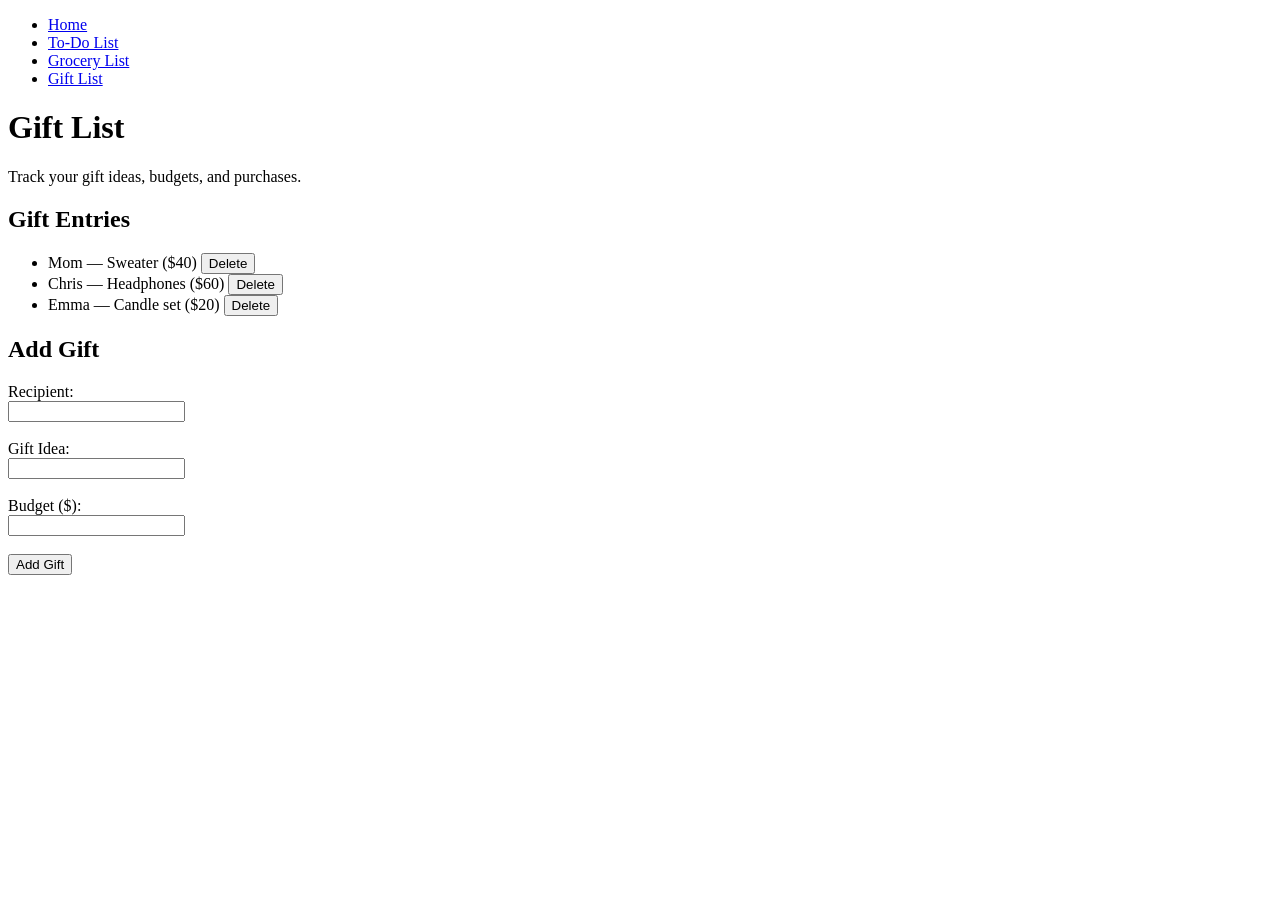
==== gifts.html @ 945eec0e "Outline and today functions" ====
<!DOCTYPE html>
<html lang="en">
<head>
    <meta charset="UTF-8">
    <title>Holiday Planner - Gift List</title>
</head>

<body>

    <!-- NAV BAR -->
    <nav>
        <ul>
            <li><a href="index.html">Home</a></li>
            <li><a href="todo.html">To-Do List</a></li>
            <li><a href="grocery.html">Grocery List</a></li>
            <li><a href="gifts.html">Gift List</a></li>
        </ul>
    </nav>

    <header>
        <h1>Gift List</h1>
        <p>Track your gift ideas, budgets, and purchases.</p>
    </header>

    <!-- GIFT ITEMS -->
    <section>
        <h2>Gift Entries</h2>

        <ul id="gift-list">
            <li>Mom — Sweater ($40) <button>Delete</button></li>
            <li>Chris — Headphones ($60) <button>Delete</button></li>
            <li>Emma — Candle set ($20) <button>Delete</button></li>
        </ul>
    </section>

    <!-- ADD GIFT ITEM FORM -->
    <section>
        <h2>Add Gift</h2>

        <form id="gift-add-form" method="POST" action="#">
            <label for="recipient">Recipient:</label><br>
            <input type="text" id="recipient" name="recipient" required><br><br>

            <label for="giftIdea">Gift Idea:</label><br>
            <input type="text" id="giftIdea" name="giftIdea"><br><br>

            <label for="budget">Budget ($):</label><br>
            <input type="number" id="budget" name="budget" min="0"><br><br>

            <button type="submit">Add Gift</button>
        </form>
    </section>

</body>
</html>
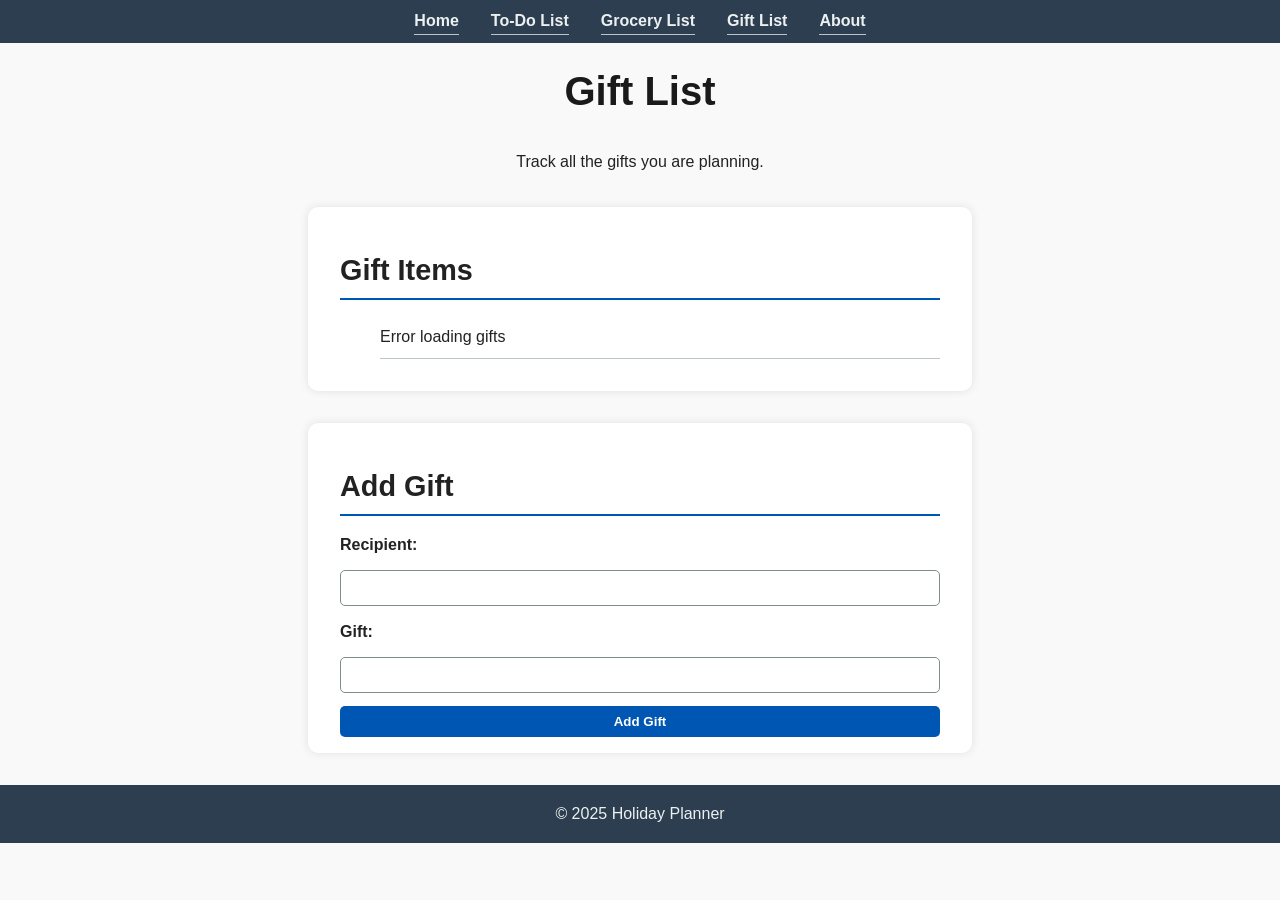
==== commit 383df7f2: "complete final project" ====
--- a/gifts.html
+++ b/gifts.html
@@ -2,54 +2,48 @@
 <html lang="en">
 <head>
     <meta charset="UTF-8">
+    <meta name="viewport" content="width=device-width, initial-scale=1.0">
     <title>Holiday Planner - Gift List</title>
+    <link rel="stylesheet" href="./css/style.css">
 </head>
-
 <body>
-
-    <!-- NAV BAR -->
     <nav>
         <ul>
             <li><a href="index.html">Home</a></li>
             <li><a href="todo.html">To-Do List</a></li>
             <li><a href="grocery.html">Grocery List</a></li>
             <li><a href="gifts.html">Gift List</a></li>
+            <li><a href="about.html">About</a></li>
         </ul>
     </nav>
 
-    <header>
+    <main>
         <h1>Gift List</h1>
-        <p>Track your gift ideas, budgets, and purchases.</p>
-    </header>
+        <p>Track all the gifts you are planning.</p>
 
-    <!-- GIFT ITEMS -->
-    <section>
-        <h2>Gift Entries</h2>
+        <section>
+            <h2>Gift Items</h2>
+            <ul id="gift-list" aria-live="polite"></ul>
+        </section>
 
-        <ul id="gift-list">
-            <li>Mom — Sweater ($40) <button>Delete</button></li>
-            <li>Chris — Headphones ($60) <button>Delete</button></li>
-            <li>Emma — Candle set ($20) <button>Delete</button></li>
-        </ul>
-    </section>
+        <section>
+            <h2>Add Gift</h2>
+            <form id="gift-add-form">
+                <label for="recipient">Recipient:</label>
+                <input type="text" id="recipient" name="recipient" required aria-required="true">
 
-    <!-- ADD GIFT ITEM FORM -->
-    <section>
-        <h2>Add Gift</h2>
+                <label for="giftName">Gift:</label>
+                <input type="text" id="giftName" name="giftName" required aria-required="true">
 
-        <form id="gift-add-form" method="POST" action="#">
-            <label for="recipient">Recipient:</label><br>
-            <input type="text" id="recipient" name="recipient" required><br><br>
+                <button type="submit">Add Gift</button>
+            </form>
+        </section>
+    </main>
 
-            <label for="giftIdea">Gift Idea:</label><br>
-            <input type="text" id="giftIdea" name="giftIdea"><br><br>
+    <footer>
+        &copy; 2025 Holiday Planner
+    </footer>
 
-            <label for="budget">Budget ($):</label><br>
-            <input type="number" id="budget" name="budget" min="0"><br><br>
-
-            <button type="submit">Add Gift</button>
-        </form>
-    </section>
-
+    <script type="module" src="js/main.js"></script>
 </body>
 </html>
--- a/css/style.css
+++ b/css/style.css
@@ -0,0 +1,249 @@
+/* ==========================
+   1. Body & Global Styles
+=========================== */
+body {
+    font-family: 'Segoe UI', Tahoma, Geneva, Verdana, sans-serif;
+    background-color: #f9f9f9;
+    color: #222; /* darkened for better contrast */
+    margin: 0;
+    padding: 0;
+    line-height: 1.6;
+}
+
+/* ==========================
+   2. Header & Page Titles
+=========================== */
+h1 {
+    font-size: 2.5rem;
+    color: #1a1a1a; /* darker for contrast */
+    text-align: center;
+    margin-top: 1rem;
+}
+
+h2 {
+    font-size: 1.8rem;
+    color: #222; /* darkened */
+    margin-top: 1.5rem;
+}
+
+/* ==========================
+   3. Paragraphs
+=========================== */
+p {
+    font-size: 1rem;
+    text-align: center;
+    color: #222; /* ensure high contrast */
+}
+
+/* ==========================
+   4. Navigation Bar
+=========================== */
+nav {
+    background-color: #2c3e50;
+    padding: 0.5rem 0;
+}
+
+nav ul {
+    list-style: none;
+    display: flex;
+    flex-direction: row;      /* ensure horizontal layout */
+    justify-content: center;  /* center items */
+    align-items: center;      /* vertically center items */
+    gap: 2rem;
+    margin: 0;
+    padding: 0;
+    flex-wrap: nowrap;        /* prevent wrapping to next line */
+}
+
+nav ul li {
+    margin: 0;
+    padding: 0;
+}
+
+nav ul li a {
+    color: #ecf0f1;
+    text-decoration: none;
+    font-weight: bold;
+}
+
+nav ul li a:hover,
+nav ul li a:focus {
+    text-decoration: underline;
+    color: #ffffff;
+}
+
+/* ==========================
+   5. Sections
+=========================== */
+section {
+    max-width: 600px;
+    margin: 2rem auto;
+    padding: 1rem 2rem;
+    background-color: #ffffff;
+    border-radius: 10px;
+    box-shadow: 0 0 10px rgba(0,0,0,0.1);
+    color: #222; /* ensure contrast inside sections */
+}
+
+/* ==========================
+   6. Forms & 7. Inputs
+=========================== */
+form {
+    display: flex;
+    flex-direction: column;
+    gap: 0.8rem;
+}
+
+input[type="text"],
+input[type="date"],
+input[type="number"],
+select {
+    padding: 0.5rem;
+    font-size: 1rem;
+    border-radius: 5px;
+    border: 1px solid #7f8c8d; /* darker border for contrast */
+    color: #222; /* text color */
+    background-color: #fff; /* ensure background is light enough */
+}
+
+/* ==========================
+   8. Buttons
+=========================== */
+button {
+    background-color: #0056b3; /* darker blue for contrast */
+    color: #fff;
+    padding: 0.5rem 1rem;
+    border: none;
+    border-radius: 5px;
+    cursor: pointer;
+    font-weight: bold;
+    transition: 0.3s;
+}
+
+button:hover,
+button:focus {
+    background-color: #003580; /* darker on hover/focus */
+    outline: none;
+}
+
+/* ==========================
+   9. Lists
+=========================== */
+ul li {
+    padding: 0.5rem 0;
+    border-bottom: 1px solid #bdc3c7;
+    display: flex;
+    justify-content: space-between;
+    align-items: center;
+    color: #222; /* dark text for contrast */
+}
+
+/* ==========================
+   10. Delete Buttons
+=========================== */
+ul li button {
+    background-color: #c0392b; /* dark red for contrast */
+    padding: 0.3rem 0.6rem;
+    font-size: 0.9rem;
+    color: #fff; /* ensure readable text */
+}
+
+ul li button:hover,
+ul li button:focus {
+    background-color: #922b21;
+    outline: none;
+}
+
+/* ==========================
+   11. Links
+=========================== */
+a {
+    color: #0056b3; /* darker blue for contrast */
+}
+
+a:hover,
+a:focus {
+    color: #003580;
+    text-decoration: underline;
+    outline: none;
+}
+
+/* ==========================
+   12. Alerts / Messages
+=========================== */
+.alert {
+    padding: 0.5rem;
+    margin: 0.5rem 0;
+    color: #b71c1c; /* darker red for accessibility */
+    font-weight: bold;
+}
+
+/* ==========================
+   13. Preview Lists
+=========================== */
+.preview-list {
+    max-height: 150px;
+    overflow-y: auto;
+}
+
+/* ==========================
+   14. Form Labels
+=========================== */
+label {
+    font-weight: bold;
+    color: #222; /* ensure readable labels */
+}
+
+/* ==========================
+   15. Responsive Design
+=========================== */
+@media (max-width: 600px) {
+    nav ul {
+        flex-direction: column;
+        gap: 1rem;
+    }
+
+    section {
+        margin: 1rem;
+        padding: 1rem;
+    }
+}
+
+/* ==========================
+   16. Footer
+=========================== */
+footer {
+    text-align: center;
+    padding: 1rem;
+    background-color: #2c3e50;
+    color: #ecf0f1;
+    margin-top: 2rem;
+}
+
+/* ==========================
+   17-21. Other Styles
+=========================== */
+#about-section ul {
+    list-style-type: disc;
+    margin-left: 20px;
+}
+
+ul li:hover {
+    background-color: #ecf0f1;
+}
+
+ul li .action-btn {
+    margin-left: 10px;
+}
+
+input:focus {
+    outline: none;
+    border-color: #0056b3;
+    box-shadow: 0 0 5px rgba(0,86,179,0.5);
+}
+
+section h2 {
+    border-bottom: 2px solid #0056b3;
+    padding-bottom: 5px;
+    margin-bottom: 1rem;
+}
